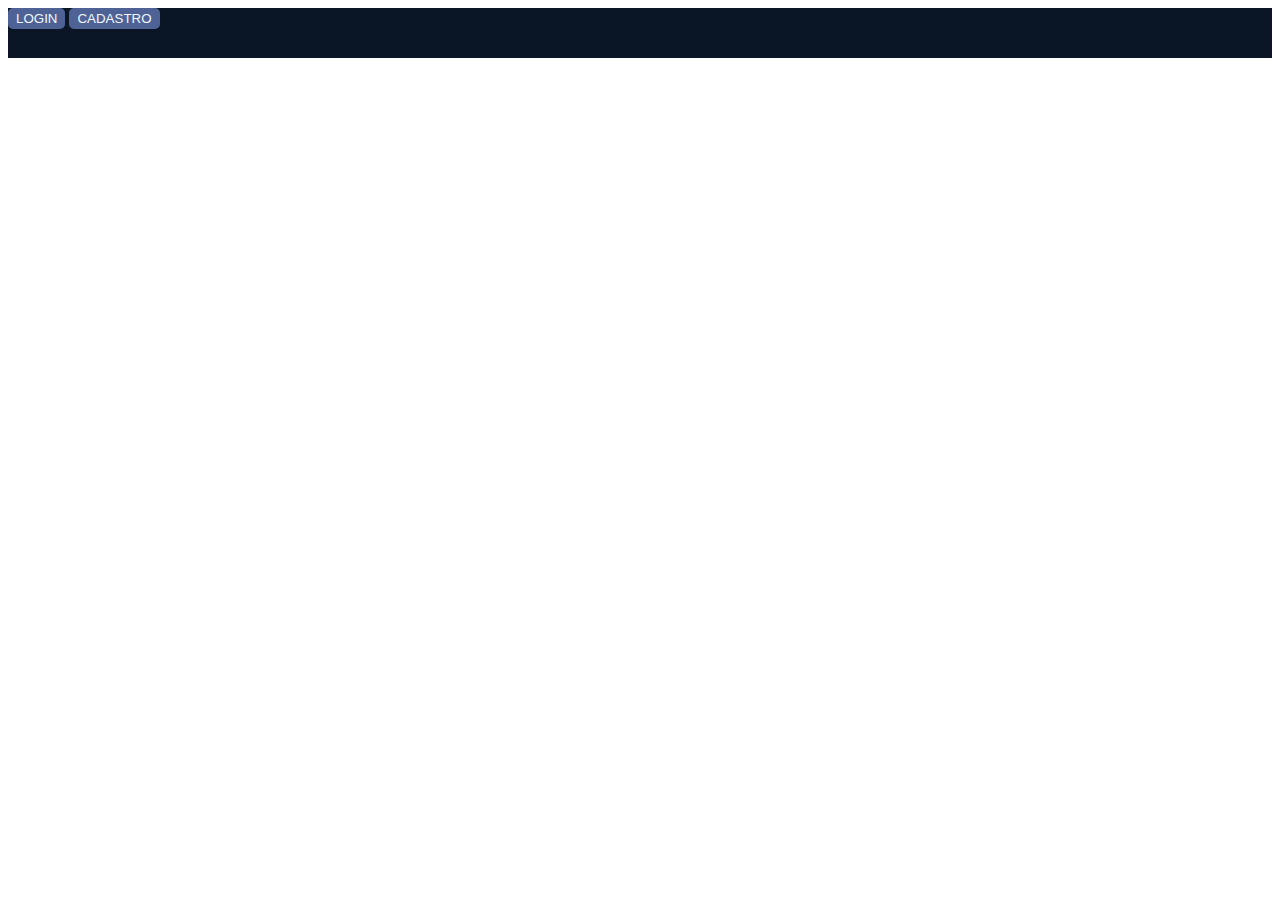
==== index.html @ 20538786 "first commit" ====
<html lang="pt-br">
    <head>
        <meta charset="utf-8">
        <meta name="viewport" content="width=device-width, initial-scale=1">
        <meta name="author" content="Marcelo Mesquita">
        <title>AppFinanceiro</title>
        <!-- Bootstrap -->
        <link href="https://cdn.jsdelivr.net/npm/bootstrap@5.0.0-beta3/dist/css/bootstrap.min.css" rel="stylesheet" integrity="sha384-eOJMYsd53ii+scO/bJGFsiCZc+5NDVN2yr8+0RDqr0Ql0h+rP48ckxlpbzKgwra6" crossorigin="anonymous">
        <!-- Nosso CSS -->
        <link rel="stylesheet" href="style/main.css">
    </head>
    <header class="nav-bar">
        <button class="botao">LOGIN</button>
        <button class="botao">CADASTRO</button>
    </header>
    <body>
        <div class="content">
            
        </div>
    </body>
    <!-- JS Bootstrap -->
    <script src="https://cdn.jsdelivr.net/npm/@popperjs/core@2.9.1/dist/umd/popper.min.js" integrity="sha384-SR1sx49pcuLnqZUnnPwx6FCym0wLsk5JZuNx2bPPENzswTNFaQU1RDvt3wT4gWFG" crossorigin="anonymous"></script>
    <script src="https://cdn.jsdelivr.net/npm/bootstrap@5.0.0-beta3/dist/js/bootstrap.min.js" integrity="sha384-j0CNLUeiqtyaRmlzUHCPZ+Gy5fQu0dQ6eZ/xAww941Ai1SxSY+0EQqNXNE6DZiVc" crossorigin="anonymous"></script>
</html>
---- style/main.css ----
.botao{
    background-color: #4f6295;
    color: aliceblue;
    border: 2px solid #4f6295;
    border-radius: 5px;
    font-family: -apple-system, BlinkMacSystemFont, 'Segoe UI', Roboto, Oxygen, Ubuntu, Cantarell, 'Open Sans', 'Helvetica Neue', sans-serif;
}
.nav-bar{
    width: 100%;
    height: 50px;
    background-color: #0A1625;
}
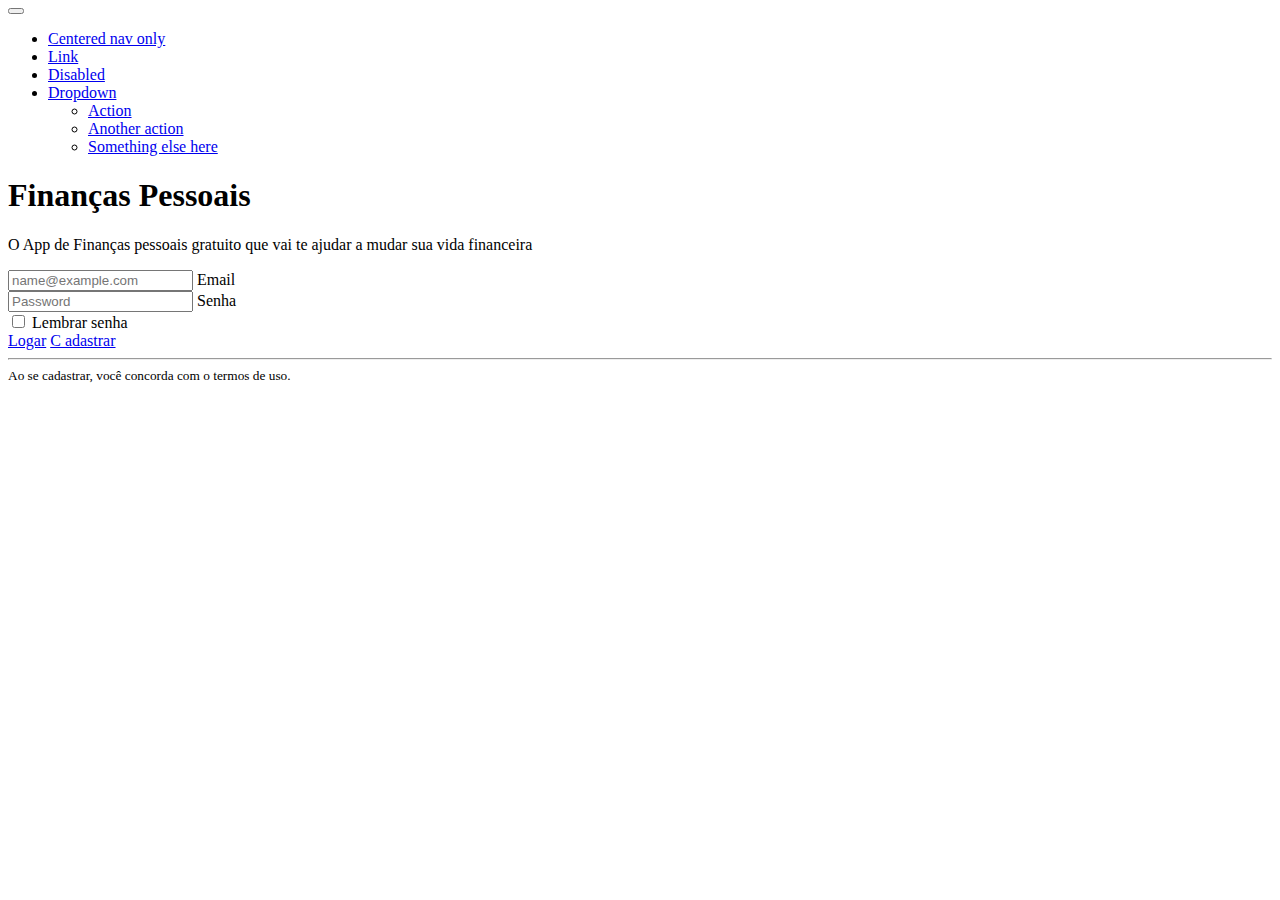
==== commit 9c1ec663: "versao 1.0" ====
--- a/index.html
+++ b/index.html
@@ -9,14 +9,73 @@
         <!-- Nosso CSS -->
         <link rel="stylesheet" href="style/main.css">
     </head>
-    <header class="nav-bar">
-        <button class="botao">LOGIN</button>
-        <button class="botao">CADASTRO</button>
+    <header>
+        <nav class="navbar navbar-expand-lg navbar-dark bg-dark" aria-label="Tenth navbar example">
+            <div class="container-fluid">
+              <button class="navbar-toggler" type="button" data-bs-toggle="collapse" data-bs-target="#navbarsExample08" aria-controls="navbarsExample08" aria-expanded="false" aria-label="Toggle navigation">
+                <span class="navbar-toggler-icon"></span>
+              </button>
+        
+              <div class="collapse navbar-collapse justify-content-md-center" id="navbarsExample08">
+                <ul class="navbar-nav">
+                  <li class="nav-item">
+                    <a class="nav-link active" aria-current="page" href="#">Centered nav only</a>
+                  </li>
+                  <li class="nav-item">
+                    <a class="nav-link" href="#">Link</a>
+                  </li>
+                  <li class="nav-item">
+                    <a class="nav-link disabled" href="#" tabindex="-1" aria-disabled="true">Disabled</a>
+                  </li>
+                  <li class="nav-item dropdown">
+                    <a class="nav-link dropdown-toggle" href="#" id="dropdown08" data-bs-toggle="dropdown" aria-expanded="false">Dropdown</a>
+                    <ul class="dropdown-menu" aria-labelledby="dropdown08">
+                      <li><a class="dropdown-item" href="#">Action</a></li>
+                      <li><a class="dropdown-item" href="#">Another action</a></li>
+                      <li><a class="dropdown-item" href="#">Something else here</a></li>
+                    </ul>
+                  </li>
+                </ul>
+              </div>
+            </div>
+          </nav>
+
     </header>
     <body>
-        <div class="content">
-            
-        </div>
+        <div class="container col-xl-10 col-xxl-8 px-4 py-5">
+            <div class="row align-items-center g-5 py-5">
+              <div class="col-lg-7 text-center text-lg-start">
+                <h1 class="display-4 fw-bold lh-1 mb-3">Finanças Pessoais</h1>
+                <p class="col-lg-10 fs-4">O App de Finanças pessoais gratuito que vai te ajudar a mudar sua vida financeira</p>
+              </div>
+              <div class="col-10 mx-auto col-lg-5">
+                <form class="p-5 border rounded-3 bg-light">
+                  <div class="form-floating mb-3">
+                    <input type="email" class="form-control" id="floatingInput" placeholder="name@example.com">
+                    <label for="floatingInput">Email</label>
+                  </div>
+                  <div class="form-floating mb-3">
+                    <input type="password" class="form-control" id="floatingPassword" placeholder="Password">
+                    <label for="floatingPassword">Senha</label>
+                  </div>
+                  <div class="checkbox mb-3">
+                    <label>
+                      <input type="checkbox" value="remember-me"> Lembrar senha
+                    </label>
+                  </div>
+                  <div class="d-grid gap-2 d-sm-flex justify-content-sm-center">
+                      <a type="button" class="btn btn-primary btn-lg px-4 me-sm-3" href="login.html">Logar</a>
+                      <a type="button" class="btn btn-outline-secondary btn-lg px-4" href="cadastro.html">C adastrar</a>
+                    </div>
+                  <hr class="my-4">
+                  <small class="text-muted">Ao se cadastrar, você concorda com o termos de uso.</small>
+                </form>
+              </div>
+            </div>
+          </div>
+      <footer>
+
+      </footer>
     </body>
     <!-- JS Bootstrap -->
     <script src="https://cdn.jsdelivr.net/npm/@popperjs/core@2.9.1/dist/umd/popper.min.js" integrity="sha384-SR1sx49pcuLnqZUnnPwx6FCym0wLsk5JZuNx2bPPENzswTNFaQU1RDvt3wT4gWFG" crossorigin="anonymous"></script>
--- a/style/main.css
+++ b/style/main.css
@@ -1,12 +1,13 @@
 .botao{
     background-color: #4f6295;
     color: aliceblue;
-    border: 2px solid #4f6295;
     border-radius: 5px;
     font-family: -apple-system, BlinkMacSystemFont, 'Segoe UI', Roboto, Oxygen, Ubuntu, Cantarell, 'Open Sans', 'Helvetica Neue', sans-serif;
+    padding: 7px;
+    margin-left: 10px;
 }
 .nav-bar{
     width: 100%;
     height: 50px;
     background-color: #0A1625;
-}+}
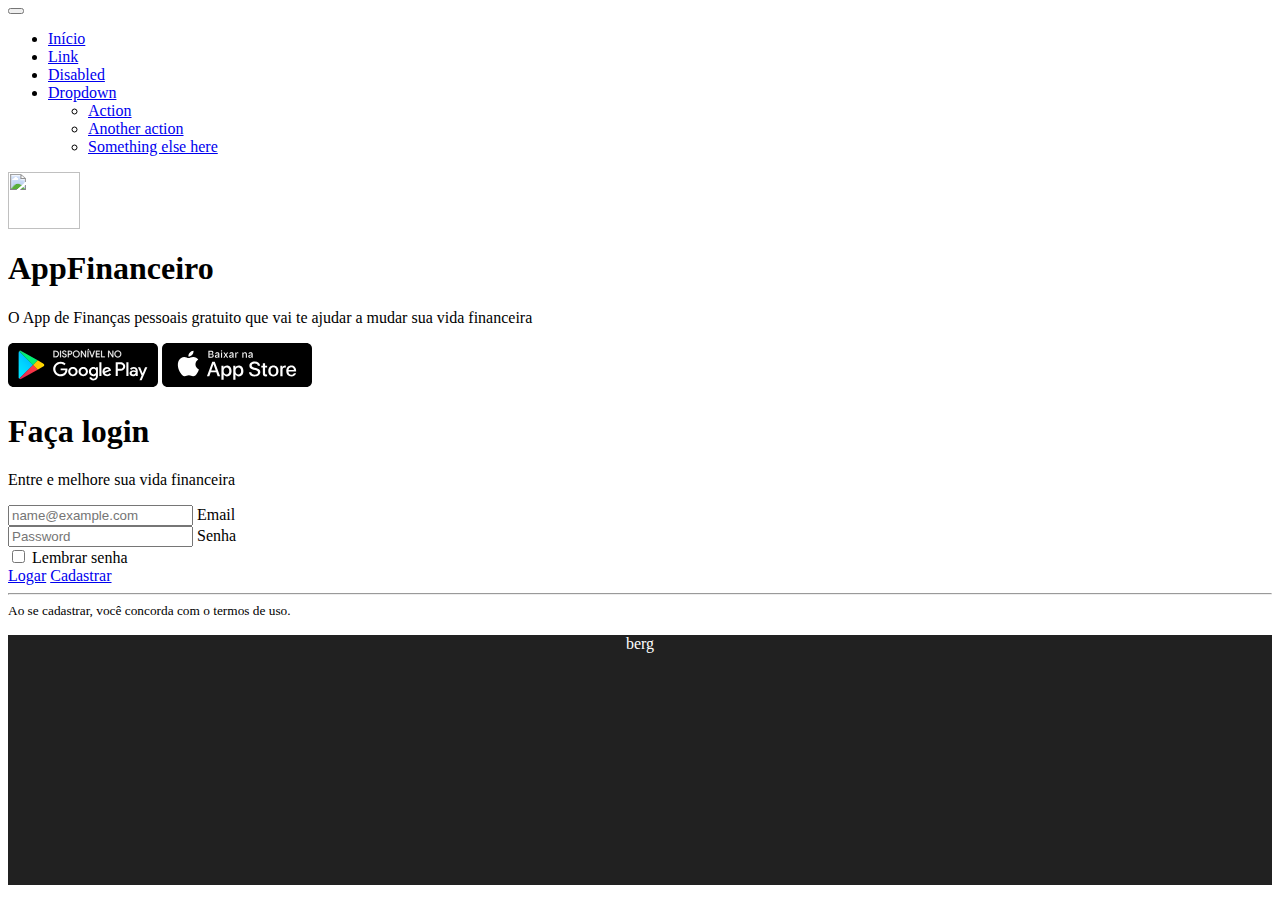
==== commit 75840aa5: "a" ====
--- a/index.html
+++ b/index.html
@@ -19,7 +19,7 @@
               <div class="collapse navbar-collapse justify-content-md-center" id="navbarsExample08">
                 <ul class="navbar-nav">
                   <li class="nav-item">
-                    <a class="nav-link active" aria-current="page" href="#">Centered nav only</a>
+                    <a class="nav-link active" aria-current="page" href="#">Início</a>
                   </li>
                   <li class="nav-item">
                     <a class="nav-link" href="#">Link</a>
@@ -39,14 +39,24 @@
               </div>
             </div>
           </nav>
-
     </header>
     <body>
-        <div class="container col-xl-10 col-xxl-8 px-4 py-5">
+      <div class="px-4 py-5 my-5 text-center">
+      <img class="d-block mx-auto mb-4" src="/docs/5.0/assets/brand/bootstrap-logo.svg" alt="" width="72" height="57">
+      <h1 class="display-5 fw-bold">AppFinanceiro</h1>
+      <div class="col-lg-6 mx-auto">
+        <p class="lead mb-4">O App de Finanças pessoais gratuito que vai te ajudar a mudar sua vida financeira</p>
+        <div class="d-grid gap-2 d-sm-flex justify-content-sm-center">
+        <img src="img/selo-googleplay.svg" alt="" width="150px">
+        <img src="img/selo-appstore.svg" alt="" width="150px">
+        </div>
+      </div>
+    </div>
+    <div class="container col-xl-10 col-xxl-8 px-4 py-5">
             <div class="row align-items-center g-5 py-5">
               <div class="col-lg-7 text-center text-lg-start">
-                <h1 class="display-4 fw-bold lh-1 mb-3">Finanças Pessoais</h1>
-                <p class="col-lg-10 fs-4">O App de Finanças pessoais gratuito que vai te ajudar a mudar sua vida financeira</p>
+                <h1 class="display-4 fw-bold lh-1 mb-3">Faça login</h1>
+                <p class="col-lg-10 fs-4">Entre e melhore sua vida financeira</p>
               </div>
               <div class="col-10 mx-auto col-lg-5">
                 <form class="p-5 border rounded-3 bg-light">
@@ -64,8 +74,8 @@
                     </label>
                   </div>
                   <div class="d-grid gap-2 d-sm-flex justify-content-sm-center">
-                      <a type="button" class="btn btn-primary btn-lg px-4 me-sm-3" href="login.html">Logar</a>
-                      <a type="button" class="btn btn-outline-secondary btn-lg px-4" href="cadastro.html">C adastrar</a>
+                      <a type="button" class="btn btn-dark btn-lg px-4 me-sm-3" href="login.html">Logar</a>
+                      <a type="button" class="btn btn-outline-secondary btn-lg px-4" href="cadastro.html">Cadastrar</a>
                     </div>
                   <hr class="my-4">
                   <small class="text-muted">Ao se cadastrar, você concorda com o termos de uso.</small>
@@ -73,9 +83,12 @@
               </div>
             </div>
           </div>
-      <footer>
-
-      </footer>
+        </div>
+        <footer class="footer">
+          <p>
+            berg
+          </p>
+        </footer>
     </body>
     <!-- JS Bootstrap -->
     <script src="https://cdn.jsdelivr.net/npm/@popperjs/core@2.9.1/dist/umd/popper.min.js" integrity="sha384-SR1sx49pcuLnqZUnnPwx6FCym0wLsk5JZuNx2bPPENzswTNFaQU1RDvt3wT4gWFG" crossorigin="anonymous"></script>
--- a/style/main.css
+++ b/style/main.css
@@ -11,3 +11,24 @@
     height: 50px;
     background-color: #0A1625;
 }
+.footer {
+    width: 100%;
+    height: 250px;
+    background-color: #212121;
+    color: white;
+    text-align: center;
+  }
+  .FooterCopyright {
+    position: fixed;
+    width: 100%;
+    height: 55px;
+    left: 0;
+    bottom: 0;
+    color: white;
+    background-color: #171717;
+    text-align: center;
+  }
+  .card{
+    width: 75%;
+    margin: 100px;
+}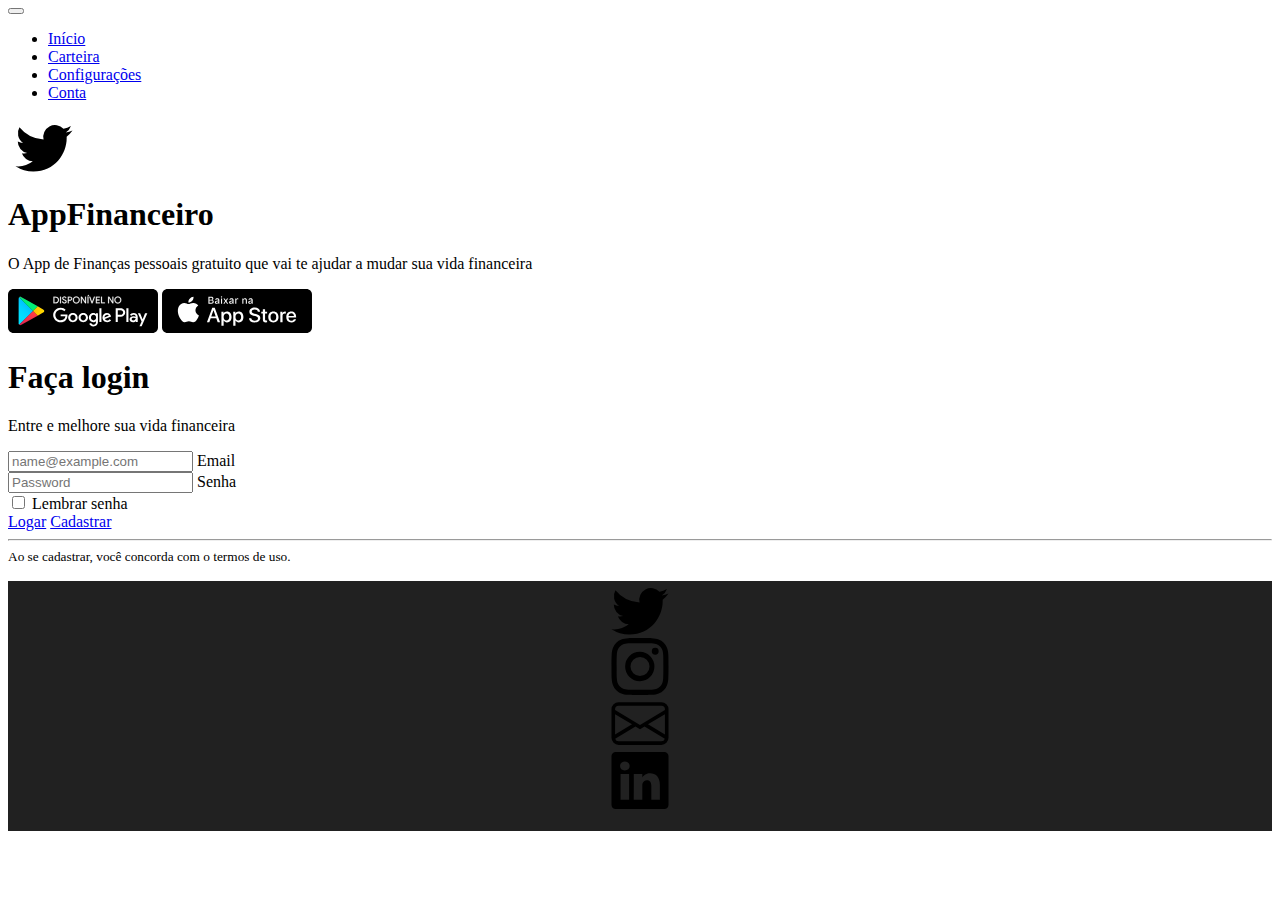
==== commit 7aa7a2db: "first commit" ====
--- a/index.html
+++ b/index.html
@@ -1,54 +1,50 @@
 <html lang="pt-br">
-    <head>
-        <meta charset="utf-8">
-        <meta name="viewport" content="width=device-width, initial-scale=1">
-        <meta name="author" content="Marcelo Mesquita">
-        <title>AppFinanceiro</title>
-        <!-- Bootstrap -->
-        <link href="https://cdn.jsdelivr.net/npm/bootstrap@5.0.0-beta3/dist/css/bootstrap.min.css" rel="stylesheet" integrity="sha384-eOJMYsd53ii+scO/bJGFsiCZc+5NDVN2yr8+0RDqr0Ql0h+rP48ckxlpbzKgwra6" crossorigin="anonymous">
-        <!-- Nosso CSS -->
-        <link rel="stylesheet" href="style/main.css">
-    </head>
-    <header>
-        <nav class="navbar navbar-expand-lg navbar-dark bg-dark" aria-label="Tenth navbar example">
-            <div class="container-fluid">
-              <button class="navbar-toggler" type="button" data-bs-toggle="collapse" data-bs-target="#navbarsExample08" aria-controls="navbarsExample08" aria-expanded="false" aria-label="Toggle navigation">
-                <span class="navbar-toggler-icon"></span>
-              </button>
-        
-              <div class="collapse navbar-collapse justify-content-md-center" id="navbarsExample08">
-                <ul class="navbar-nav">
-                  <li class="nav-item">
-                    <a class="nav-link active" aria-current="page" href="#">Início</a>
-                  </li>
-                  <li class="nav-item">
-                    <a class="nav-link" href="#">Link</a>
-                  </li>
-                  <li class="nav-item">
-                    <a class="nav-link disabled" href="#" tabindex="-1" aria-disabled="true">Disabled</a>
-                  </li>
-                  <li class="nav-item dropdown">
-                    <a class="nav-link dropdown-toggle" href="#" id="dropdown08" data-bs-toggle="dropdown" aria-expanded="false">Dropdown</a>
-                    <ul class="dropdown-menu" aria-labelledby="dropdown08">
-                      <li><a class="dropdown-item" href="#">Action</a></li>
-                      <li><a class="dropdown-item" href="#">Another action</a></li>
-                      <li><a class="dropdown-item" href="#">Something else here</a></li>
-                    </ul>
-                  </li>
-                </ul>
-              </div>
-            </div>
-          </nav>
-    </header>
-    <body>
-      <div class="px-4 py-5 my-5 text-center">
-      <img class="d-block mx-auto mb-4" src="/docs/5.0/assets/brand/bootstrap-logo.svg" alt="" width="72" height="57">
+  <head>
+      <meta charset="utf-8">
+      <meta name="viewport" content="width=device-width, initial-scale=1">
+      <meta name="author" content="Marcelo Mesquita">
+      <link rel="shortcut icon" href="img/twitter.svg" >
+      <title>Home - AppFinanceiro</title>
+      <!-- Bootstrap -->
+      <link href="https://cdn.jsdelivr.net/npm/bootstrap@5.0.0-beta3/dist/css/bootstrap.min.css" rel="stylesheet" integrity="sha384-eOJMYsd53ii+scO/bJGFsiCZc+5NDVN2yr8+0RDqr0Ql0h+rP48ckxlpbzKgwra6" crossorigin="anonymous">
+      <!-- Nosso CSS -->
+      <link rel="stylesheet" href="style/main.css">
+  </head>
+  <header>
+      <nav class="navbar navbar-expand-lg navbar-dark bg-dark" aria-label="Tenth navbar example">
+        <div class="container-fluid">
+        <button class="navbar-toggler" type="button" data-bs-toggle="collapse" data-bs-target="#navbarsExample08" aria-controls="navbarsExample08" aria-expanded="false" aria-label="Toggle navigation">
+          <span class="navbar-toggler-icon"></span>
+        </button>
+      <div class="collapse navbar-collapse justify-content-md-center" id="navbarsExample08">
+        <ul class="navbar-nav">
+          <li class="nav-item">
+            <a class="nav-link" href="index.html">Início</a>
+          </li>
+          <li class="nav-item">
+          <a class="nav-link" href="carteira.html">Carteira</a>
+          </li>
+          <li class="nav-item">
+          <a class="nav-link" href="config.html">Configurações</a>
+          </li>
+          <li class="nav-item">
+          <a class="nav-link" href="conta.html">Conta</a>
+          </ul>
+          </li>
+        </ul>
+          </div>
+          </div>
+        </nav>
+  </header>
+  <body>
+    <div class="px-4 py-5 my-5 text-center">
+      <img class="d-block mx-auto mb-4" src="img/twitter.svg" alt="" width="72" height="57">
       <h1 class="display-5 fw-bold">AppFinanceiro</h1>
       <div class="col-lg-6 mx-auto">
-        <p class="lead mb-4">O App de Finanças pessoais gratuito que vai te ajudar a mudar sua vida financeira</p>
-        <div class="d-grid gap-2 d-sm-flex justify-content-sm-center">
-        <img src="img/selo-googleplay.svg" alt="" width="150px">
-        <img src="img/selo-appstore.svg" alt="" width="150px">
+          <p class="lead mb-4">O App de Finanças pessoais gratuito que vai te ajudar a mudar sua vida financeira</p>
+          <div class="d-grid gap-2 d-sm-flex justify-content-sm-center">
+          <a href="https://play.google.com/"><img src="img/selo-googleplay.svg" alt="" width="150px"></a>
+          <a href="https://www.apple.com/br/app-store/"><img src="img/selo-appstore.svg" alt="" width="150px"></a>
         </div>
       </div>
     </div>
@@ -83,13 +79,33 @@
               </div>
             </div>
           </div>
+  <footer class="footer">
+    <div class="container">
+      <div class="row">
+        <div class="col-sm">
+          <a href="#">
+            <img src="img/twitter.svg" alt="twitter" width="72" height="57">
+          </a>
         </div>
-        <footer class="footer">
-          <p>
-            berg
-          </p>
-        </footer>
-    </body>
+        <div class="col-sm">
+          <a href="#">
+            <img src="img/instagram.svg" alt="twitter" width="72" height="57">
+          </a>
+        </div>
+        <div class="col-sm">
+          <a href="#">
+            <img src="img/envelope.svg" alt="twitter" width="72" height="57">
+          </a>
+        </div>
+        <div class="col-sm">
+            <a href="#">
+              <img src="img/linkedin.svg" alt="twitter" width="72" height="57">
+            </a>
+          </div>
+      </div>
+    </div>
+  </footer>
+  </body>
     <!-- JS Bootstrap -->
     <script src="https://cdn.jsdelivr.net/npm/@popperjs/core@2.9.1/dist/umd/popper.min.js" integrity="sha384-SR1sx49pcuLnqZUnnPwx6FCym0wLsk5JZuNx2bPPENzswTNFaQU1RDvt3wT4gWFG" crossorigin="anonymous"></script>
     <script src="https://cdn.jsdelivr.net/npm/bootstrap@5.0.0-beta3/dist/js/bootstrap.min.js" integrity="sha384-j0CNLUeiqtyaRmlzUHCPZ+Gy5fQu0dQ6eZ/xAww941Ai1SxSY+0EQqNXNE6DZiVc" crossorigin="anonymous"></script>
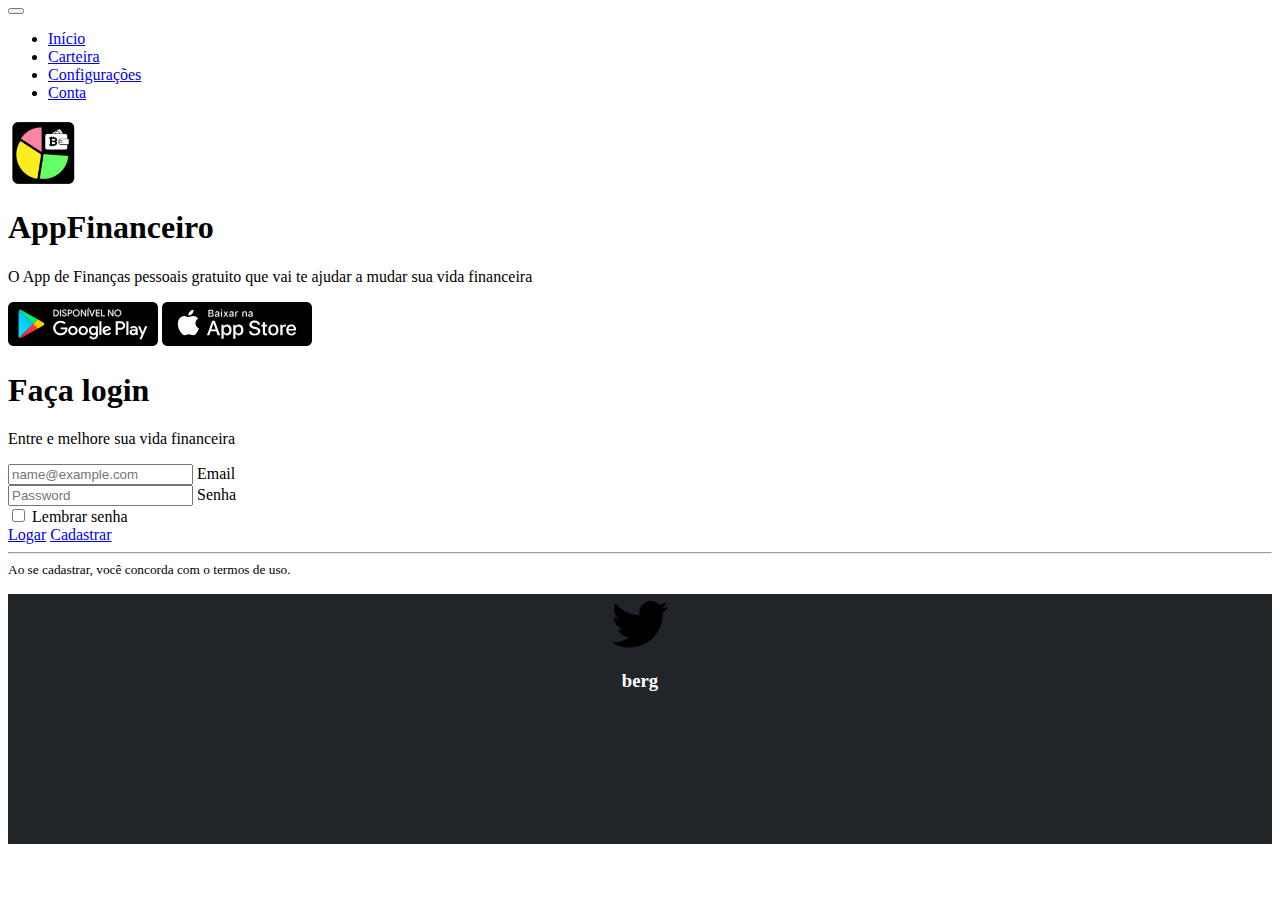
==== commit 29cce940: "berg" ====
--- a/index.html
+++ b/index.html
@@ -1,9 +1,9 @@
 <html lang="pt-br">
   <head>
-      <meta charset="utf-8">
-      <meta name="viewport" content="width=device-width, initial-scale=1">
+      <meta charset="UTF-8">
+      <meta name="viewport" content="width=device-width, initial-scale=1.0">
       <meta name="author" content="Marcelo Mesquita">
-      <link rel="shortcut icon" href="img/twitter.svg" >
+      <link rel="shortcut icon" href="img/logo.png" >
       <title>Home - AppFinanceiro</title>
       <!-- Bootstrap -->
       <link href="https://cdn.jsdelivr.net/npm/bootstrap@5.0.0-beta3/dist/css/bootstrap.min.css" rel="stylesheet" integrity="sha384-eOJMYsd53ii+scO/bJGFsiCZc+5NDVN2yr8+0RDqr0Ql0h+rP48ckxlpbzKgwra6" crossorigin="anonymous">
@@ -38,7 +38,7 @@
   </header>
   <body>
     <div class="px-4 py-5 my-5 text-center">
-      <img class="d-block mx-auto mb-4" src="img/twitter.svg" alt="" width="72" height="57">
+      <img class="d-block mx-auto mb-4" src="img/logo.png" alt="" width="70" height="70">
       <h1 class="display-5 fw-bold">AppFinanceiro</h1>
       <div class="col-lg-6 mx-auto">
           <p class="lead mb-4">O App de Finanças pessoais gratuito que vai te ajudar a mudar sua vida financeira</p>
@@ -79,32 +79,10 @@
               </div>
             </div>
           </div>
-  <footer class="footer">
-    <div class="container">
-      <div class="row">
-        <div class="col-sm">
-          <a href="#">
-            <img src="img/twitter.svg" alt="twitter" width="72" height="57">
-          </a>
-        </div>
-        <div class="col-sm">
-          <a href="#">
-            <img src="img/instagram.svg" alt="twitter" width="72" height="57">
-          </a>
-        </div>
-        <div class="col-sm">
-          <a href="#">
-            <img src="img/envelope.svg" alt="twitter" width="72" height="57">
-          </a>
-        </div>
-        <div class="col-sm">
-            <a href="#">
-              <img src="img/linkedin.svg" alt="twitter" width="72" height="57">
-            </a>
-          </div>
-      </div>
-    </div>
-  </footer>
+    <footer class="footer">
+      <img src="img/twitter.svg" alt="logo" width="72" height="57">
+      <h3>berg</h3>
+    </footer>
   </body>
     <!-- JS Bootstrap -->
     <script src="https://cdn.jsdelivr.net/npm/@popperjs/core@2.9.1/dist/umd/popper.min.js" integrity="sha384-SR1sx49pcuLnqZUnnPwx6FCym0wLsk5JZuNx2bPPENzswTNFaQU1RDvt3wT4gWFG" crossorigin="anonymous"></script>
--- a/style/main.css
+++ b/style/main.css
@@ -7,14 +7,20 @@
     margin-left: 10px;
 }
 .nav-bar{
+    position: fixed;
+    top: 0%;
     width: 100%;
-    height: 50px;
-    background-color: #0A1625;
+    height: 55px;
+    background-color: #212529;
+    text-align: center;
+}
+.nav-logo{
+  justify-content:left
 }
 .footer {
     width: 100%;
     height: 250px;
-    background-color: #212121;
+    background-color: #212529;
     color: white;
     text-align: center;
   }
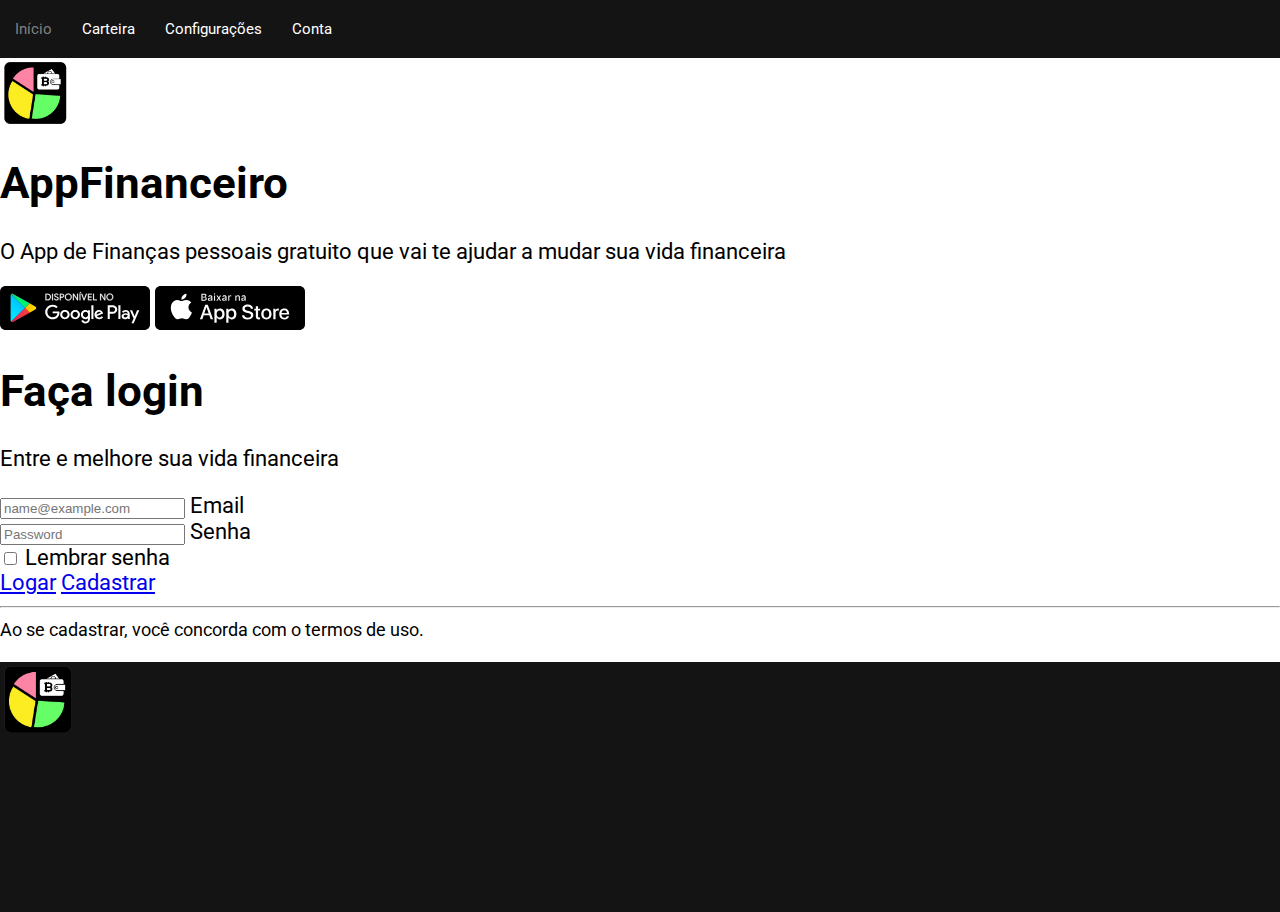
==== commit 0a318ff5: "berg" ====
--- a/index.html
+++ b/index.html
@@ -4,39 +4,20 @@
       <meta name="viewport" content="width=device-width, initial-scale=1.0">
       <meta name="author" content="Marcelo Mesquita">
       <link rel="shortcut icon" href="img/logo.png" >
-      <title>Home - AppFinanceiro</title>
+      <link href='https://fonts.googleapis.com/css?family=Roboto' rel='stylesheet'>
+      <title>AppFinanceiro - Início</title>
       <!-- Bootstrap -->
       <link href="https://cdn.jsdelivr.net/npm/bootstrap@5.0.0-beta3/dist/css/bootstrap.min.css" rel="stylesheet" integrity="sha384-eOJMYsd53ii+scO/bJGFsiCZc+5NDVN2yr8+0RDqr0Ql0h+rP48ckxlpbzKgwra6" crossorigin="anonymous">
       <!-- Nosso CSS -->
       <link rel="stylesheet" href="style/main.css">
   </head>
-  <header>
-      <nav class="navbar navbar-expand-lg navbar-dark bg-dark" aria-label="Tenth navbar example">
-        <div class="container-fluid">
-        <button class="navbar-toggler" type="button" data-bs-toggle="collapse" data-bs-target="#navbarsExample08" aria-controls="navbarsExample08" aria-expanded="false" aria-label="Toggle navigation">
-          <span class="navbar-toggler-icon"></span>
-        </button>
-      <div class="collapse navbar-collapse justify-content-md-center" id="navbarsExample08">
-        <ul class="navbar-nav">
-          <li class="nav-item">
-            <a class="nav-link" href="index.html">Início</a>
-          </li>
-          <li class="nav-item">
-          <a class="nav-link" href="carteira.html">Carteira</a>
-          </li>
-          <li class="nav-item">
-          <a class="nav-link" href="config.html">Configurações</a>
-          </li>
-          <li class="nav-item">
-          <a class="nav-link" href="conta.html">Conta</a>
-          </ul>
-          </li>
-        </ul>
-          </div>
-          </div>
-        </nav>
-  </header>
   <body>
+    <div class="topnav">
+        <a class="active" href="index.html">Início</a>
+        <a href="carteira.html">Carteira</a>
+        <a href="config.html">Configurações</a>
+        <a href="conta.html">Conta</a>
+    </div>
     <div class="px-4 py-5 my-5 text-center">
       <img class="d-block mx-auto mb-4" src="img/logo.png" alt="" width="70" height="70">
       <h1 class="display-5 fw-bold">AppFinanceiro</h1>
@@ -80,8 +61,7 @@
             </div>
           </div>
     <footer class="footer">
-      <img src="img/twitter.svg" alt="logo" width="72" height="57">
-      <h3>berg</h3>
+      <img src="img/logo.png" width="75" height="75">
     </footer>
   </body>
     <!-- JS Bootstrap -->
--- a/style/main.css
+++ b/style/main.css
@@ -1,40 +1,40 @@
-.botao{
-    background-color: #4f6295;
-    color: aliceblue;
-    border-radius: 5px;
-    font-family: -apple-system, BlinkMacSystemFont, 'Segoe UI', Roboto, Oxygen, Ubuntu, Cantarell, 'Open Sans', 'Helvetica Neue', sans-serif;
-    padding: 7px;
-    margin-left: 10px;
+body {
+  margin: 0;
+  font-family: 'Roboto';
+  font-size: 22px;
+  background-color: #FFFFFF;
 }
-.nav-bar{
-    position: fixed;
-    top: 0%;
-    width: 100%;
-    height: 55px;
-    background-color: #212529;
-    text-align: center;
+
+/* navbar */
+.topnav {
+  background-color: #141414;
+  overflow: hidden;
 }
-.nav-logo{
-  justify-content:left
+
+.topnav .logo{
+  float: left;
+  margin-top: 17px;
+  margin-left: 30px;
+  cursor: pointer;
 }
+
+.topnav a {
+  float: left;
+  color:  #FFFFFF;
+  text-align: center;
+  padding: 20px 15px;
+  text-decoration: none;
+  font-size: 15px;
+}
+
+.topnav a:hover {
+  color: #808080;
+}
+
+/* footer */
 .footer {
     width: 100%;
     height: 250px;
-    background-color: #212529;
+    background-color: #141414;
     color: white;
-    text-align: center;
   }
-  .FooterCopyright {
-    position: fixed;
-    width: 100%;
-    height: 55px;
-    left: 0;
-    bottom: 0;
-    color: white;
-    background-color: #171717;
-    text-align: center;
-  }
-  .card{
-    width: 75%;
-    margin: 100px;
-}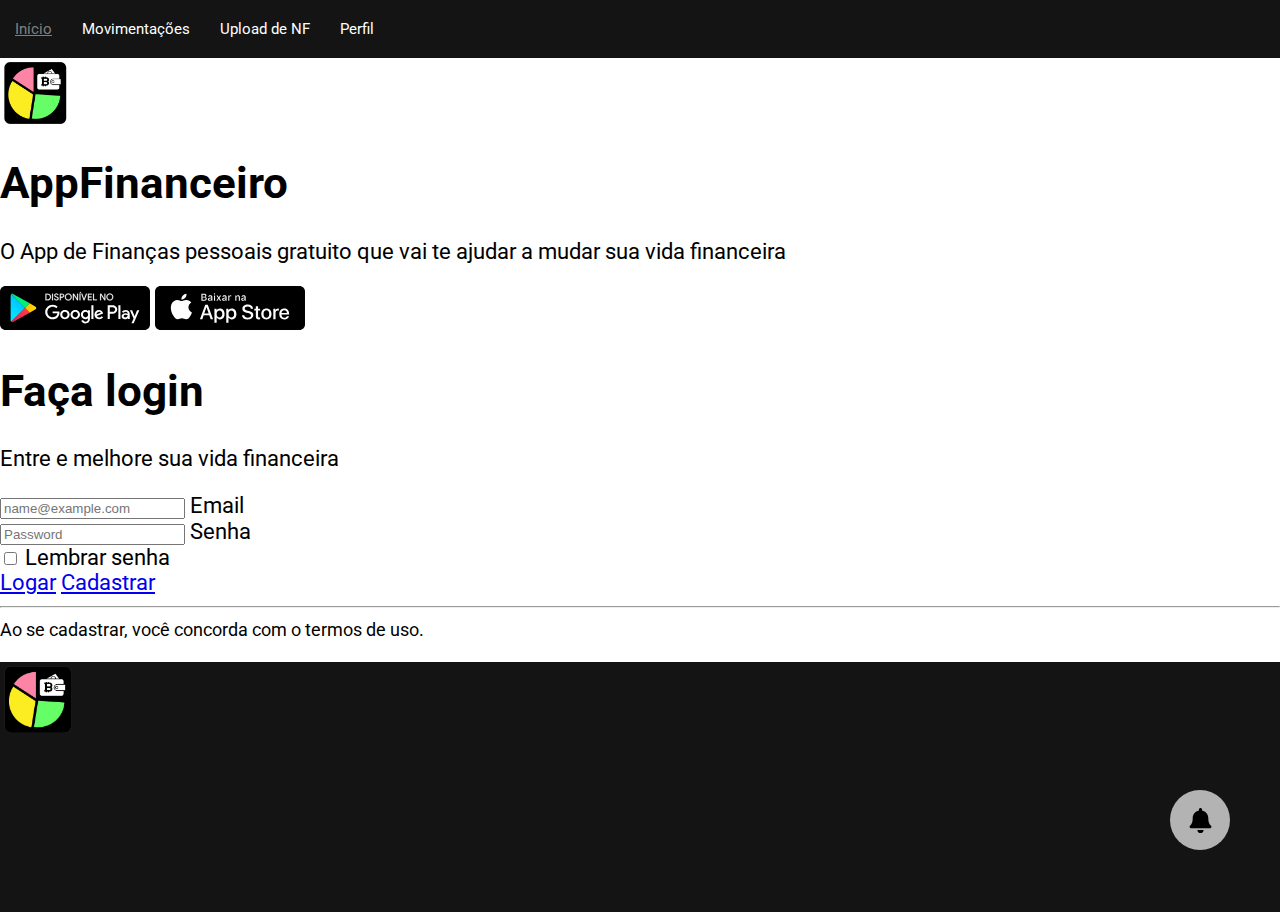
==== commit 412373f7: "melhorias" ====
--- a/index.html
+++ b/index.html
@@ -10,13 +10,15 @@
       <link href="https://cdn.jsdelivr.net/npm/bootstrap@5.0.0-beta3/dist/css/bootstrap.min.css" rel="stylesheet" integrity="sha384-eOJMYsd53ii+scO/bJGFsiCZc+5NDVN2yr8+0RDqr0Ql0h+rP48ckxlpbzKgwra6" crossorigin="anonymous">
       <!-- Nosso CSS -->
       <link rel="stylesheet" href="style/main.css">
+      <!-- javascript -->
+      <script type="text/javascript" src="js/back-to-top.js"></script>
   </head>
   <body>
     <div class="topnav">
         <a class="active" href="index.html">Início</a>
-        <a href="carteira.html">Carteira</a>
-        <a href="config.html">Configurações</a>
-        <a href="conta.html">Conta</a>
+        <a href="movimentacoes.html">Movimentações</a>
+        <a href="upload.html">Upload de NF</a>
+        <a href="perfil.html">Perfil</a>
     </div>
     <div class="px-4 py-5 my-5 text-center">
       <img class="d-block mx-auto mb-4" src="img/logo.png" alt="" width="70" height="70">
@@ -62,9 +64,10 @@
           </div>
     <footer class="footer">
       <img src="img/logo.png" width="75" height="75">
+      <button id="back-to-top"><img src="img/bell-solid.svg" width="25px" height="25px" ></button>
     </footer>
   </body>
-    <!-- JS Bootstrap -->
+  <!-- JS Bootstrap -->
     <script src="https://cdn.jsdelivr.net/npm/@popperjs/core@2.9.1/dist/umd/popper.min.js" integrity="sha384-SR1sx49pcuLnqZUnnPwx6FCym0wLsk5JZuNx2bPPENzswTNFaQU1RDvt3wT4gWFG" crossorigin="anonymous"></script>
     <script src="https://cdn.jsdelivr.net/npm/bootstrap@5.0.0-beta3/dist/js/bootstrap.min.js" integrity="sha384-j0CNLUeiqtyaRmlzUHCPZ+Gy5fQu0dQ6eZ/xAww941Ai1SxSY+0EQqNXNE6DZiVc" crossorigin="anonymous"></script>
 </html>--- a/style/main.css
+++ b/style/main.css
@@ -27,6 +27,11 @@
   font-size: 15px;
 }
 
+.topnav .active{
+  text-decoration: underline;
+  text-underline-position: below 10px;
+}
+
 .topnav a:hover {
   color: #808080;
 }
@@ -38,3 +43,15 @@
     background-color: #141414;
     color: white;
   }
+
+  #back-to-top {
+    width: 60px;
+    height: 60px;
+    position: fixed;
+    bottom: 50px;
+    right: 50px;
+    background-color: #b3b3b3;
+    border-radius: 50%;
+    color: white;
+    border: none;
+  }
